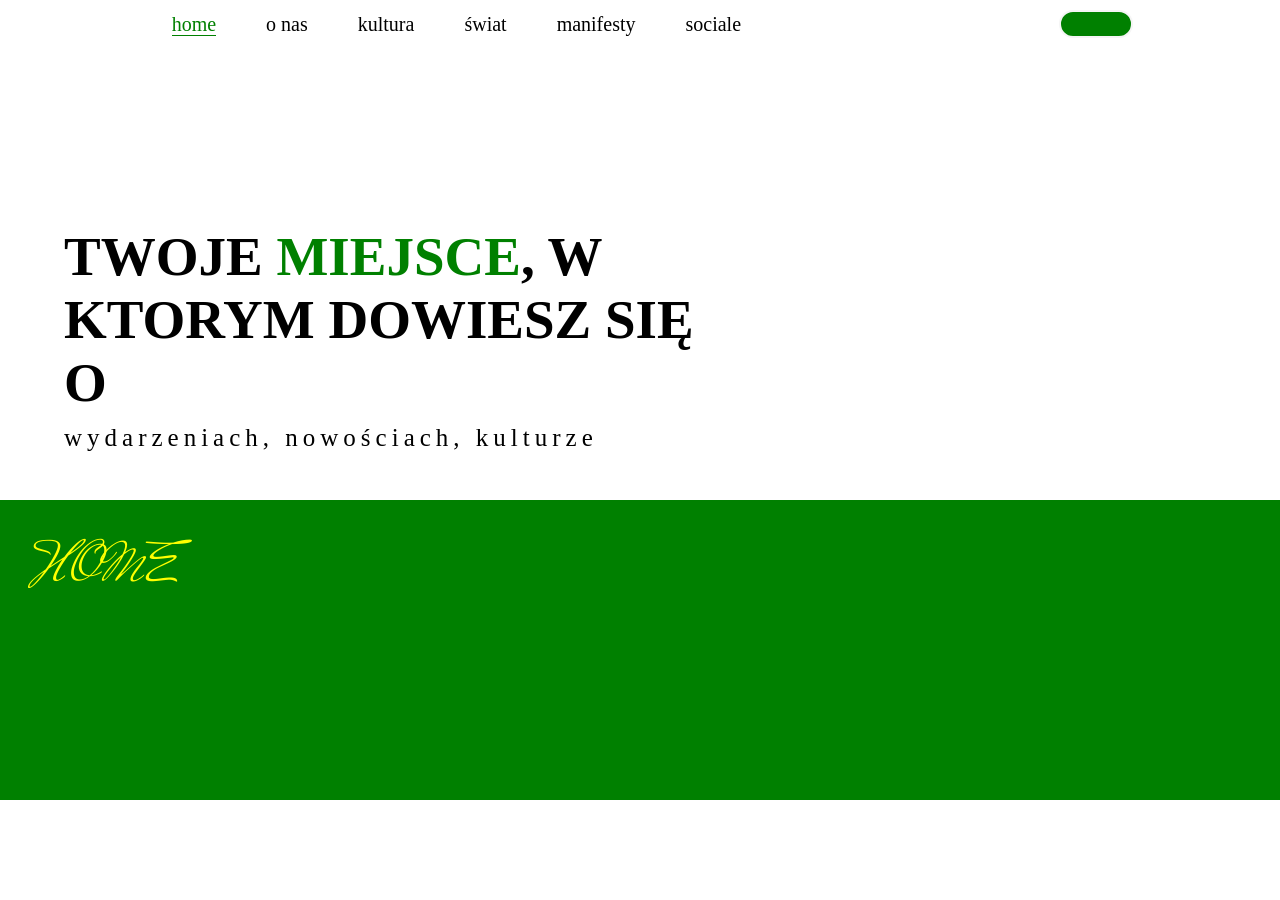
==== index.html @ 827759df "Add files via upload" ====
<!DOCTYPE html>
<html lang="en">
<head>
    <meta charset="UTF-8">
    <meta name="viewport" content="width=device-width, initial-scale=1.0">

<link rel="preconnect" href="https://fonts.googleapis.com">
<link rel="preconnect" href="https://fonts.gstatic.com" crossorigin>
<link href="https://fonts.googleapis.com/css2?family=Mrs+Saint+Delafield&display=swap" rel="stylesheet">

    <title>InfoWars</title>
    <link rel="stylesheet" href="style.css">
</head>
<body>
    <div class="container">
        <nav>
            <ul>
                <li><a href="index.html"><span>Home</span></a></li>
                <li><a href="#">O nas</a></li>
                <li><a href="#">Kultura</a></li>
                <li><a href="#">Świat</a></li>
                <li><a href="manifesty.html">Manifesty</a></li>
                <li><a href="#">Sociale</a></li>
            </ul>
            <button></button>
        </nav>
        <div class="kontentTop">
            <h2>twoje <span>miejsce</span>, w ktorym dowiesz się o</h2>
            <h3>wydarzeniach, nowościach, kulturze</h3>
        </div>
        <div class="kontentBot">
            <h2 class="title">home</h2>
        </div>
    </div>
</body>
</html>
---- style.css ----
*{
    margin: 0;
    padding: 0;
    box-sizing: border-box;
    list-style: none;
    text-decoration: none;
}
.container{
    min-height: 100vh;
}
nav{
    display: flex;
    align-items: center;
    justify-content: space-around;
    width: 100%;
    margin: auto;
    padding: 10px 0;

}
nav ul{
    display: flex;
    align-items: center;
}
nav ul li{
    margin: 0 25px;
}
nav ul li a{
    color: black;
    font-size: 20px;
    text-transform: lowercase;
}
nav ul li a:hover{
    color: green;
}
nav button{
    padding: 12px 35px;
    background: green;
    color: whitesmoke;
    border: 2px solid whitesmoke;
    font-size: 20px;
    border-radius: 2rem;
    cursor: pointer;
}
nav button:hover{
    scale: 1.1;
}
nav ul li a span{
    color: green;
    border-bottom: 1px solid green;
}
.kontentTop{
    position: absolute;
    top: 25%;
    left: 5%;
    width: 50vw;
}
.kontentTop h2{
    text-transform: uppercase;
    font-size: 55px;
}
.kontentTop h3{
    text-transform: lowercase;
    font-size: 25px;
    font-weight: 500;
    letter-spacing: 5px;
    margin-top: 10px;
}
h2 span{
    color: green;
}
.kontentBot{
    background-color: green;
    position: absolute;
    top: 500px;
    left: 0;
    height: 300px;
    width: 100vw;
}

/* manifesty */

.contMani{
    background-color: whitesmoke;
}
h2.title{
    font-family: "Mrs Saint Delafield", cursive;
  font-weight: 400;
  font-style: normal;
  color: yellow;
}
.kontentBot h2{
    text-transform: uppercase;
    font-size: 55px;
    margin: 30px 30px;
}
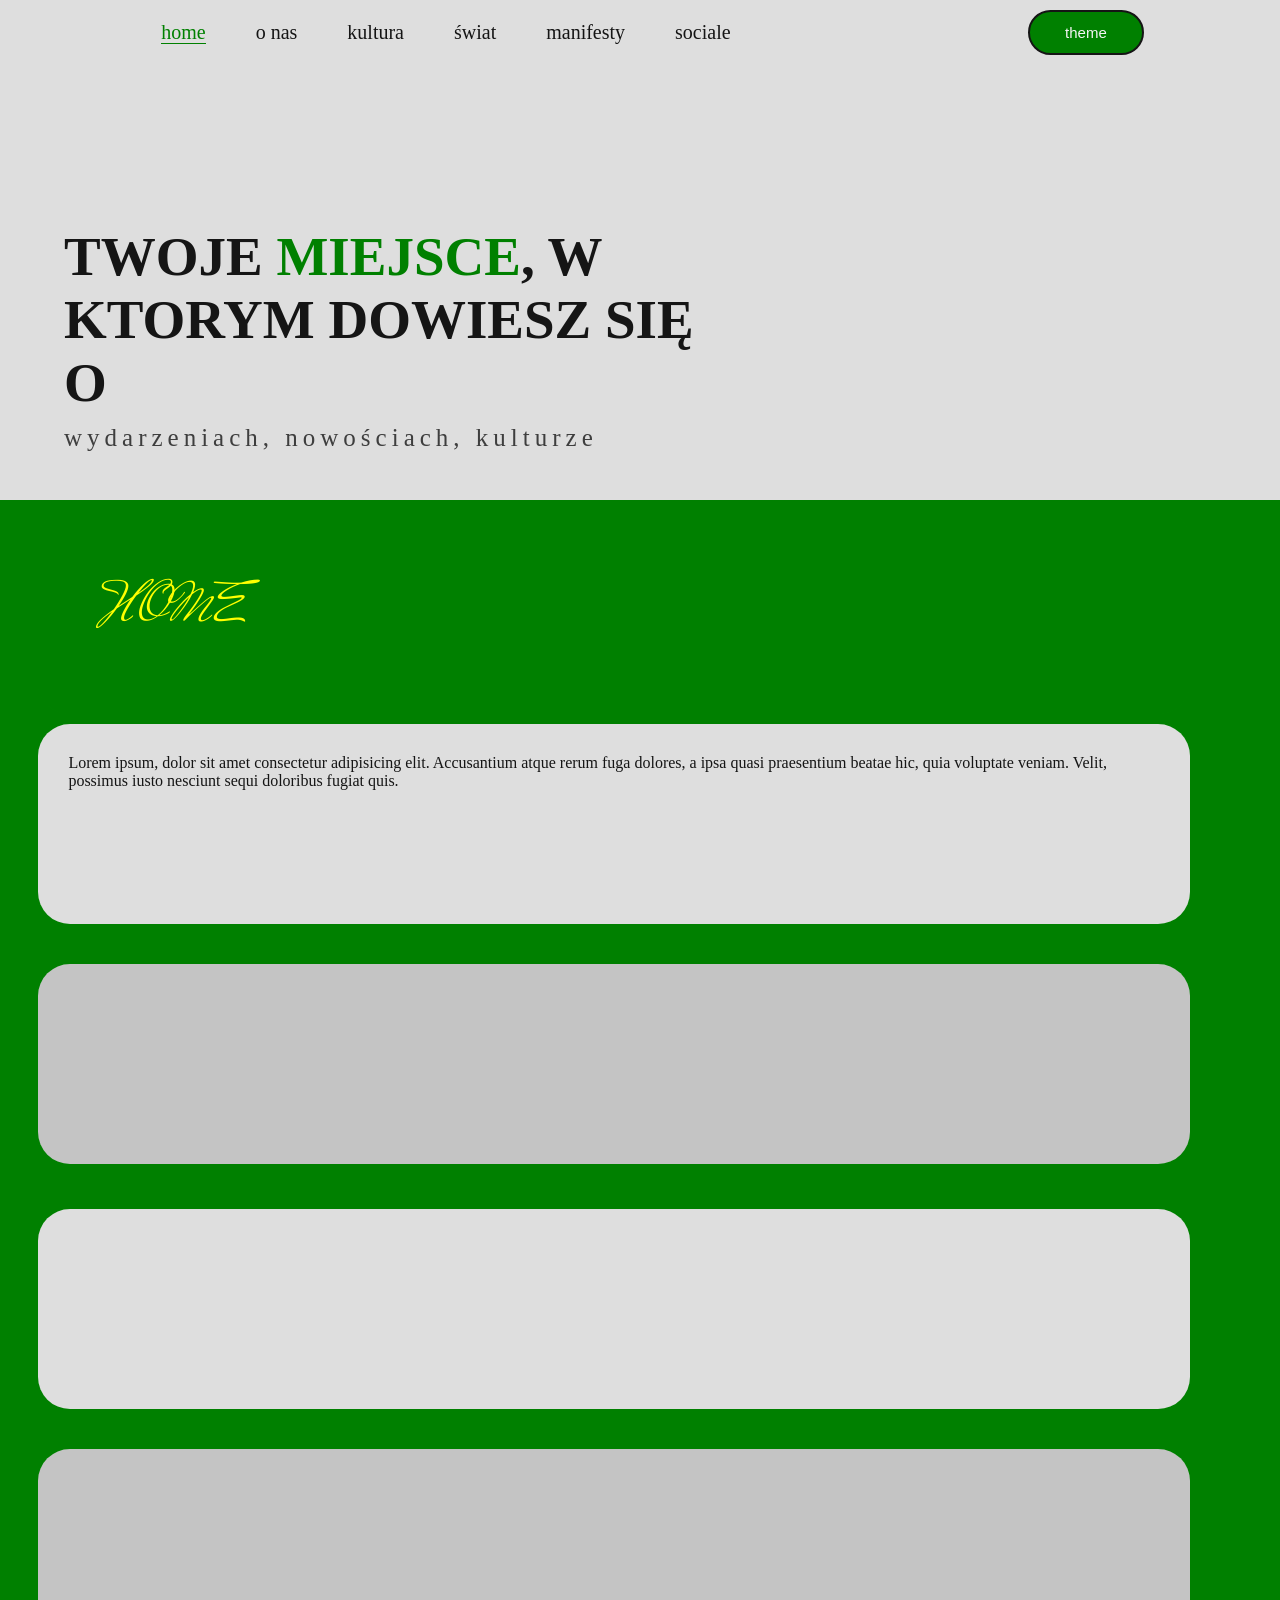
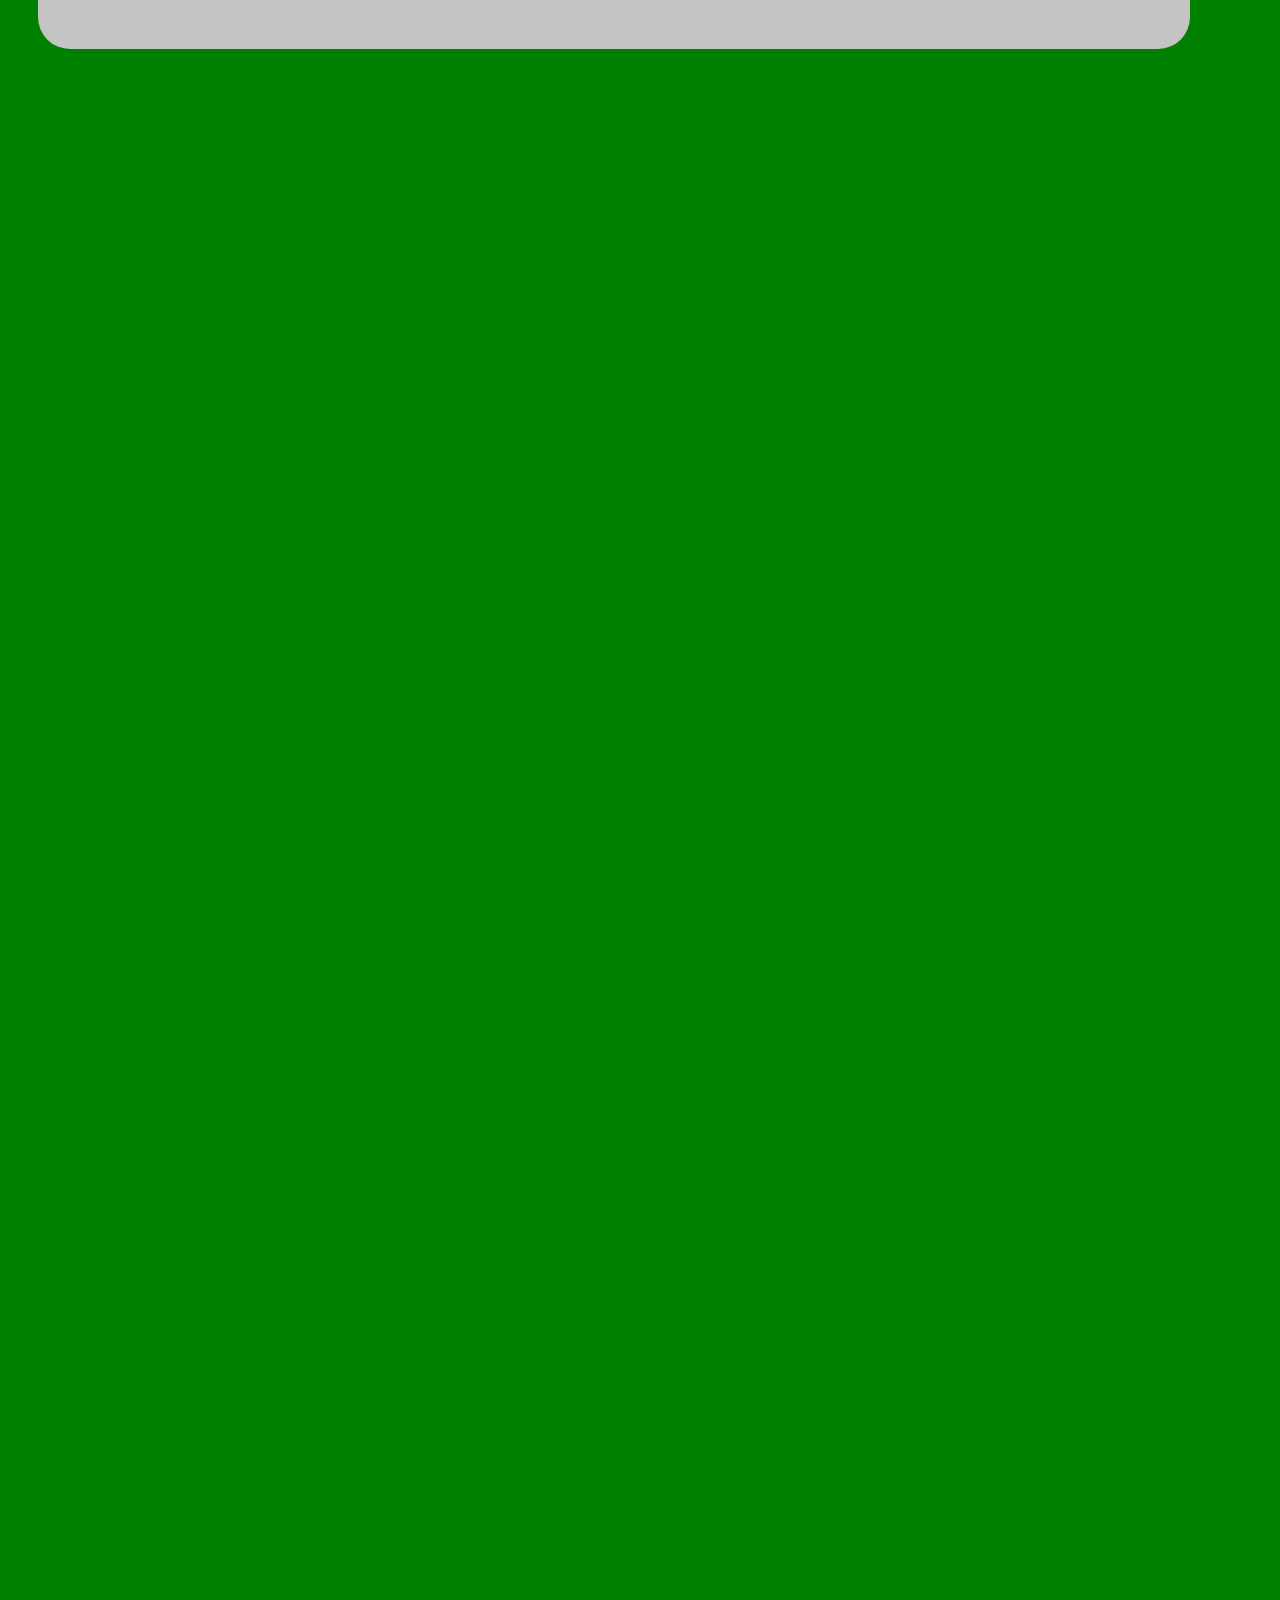
==== commit f00cf7ad: "Add files via upload" ====
--- a/index.html
+++ b/index.html
@@ -10,8 +10,9 @@
 
     <title>InfoWars</title>
     <link rel="stylesheet" href="style.css">
+    <script type="text/javascript" src="mode.js" defer></script>
 </head>
-<body>
+<body class="lightmode">
     <div class="container">
         <nav>
             <ul>
@@ -22,14 +23,19 @@
                 <li><a href="manifesty.html">Manifesty</a></li>
                 <li><a href="#">Sociale</a></li>
             </ul>
-            <button></button>
+            <button id="theme-switch">theme</button>
         </nav>
         <div class="kontentTop">
             <h2>twoje <span>miejsce</span>, w ktorym dowiesz się o</h2>
             <h3>wydarzeniach, nowościach, kulturze</h3>
         </div>
         <div class="kontentBot">
-            <h2 class="title">home</h2>
+
+            <div class="infoMain"><h2 class="title">home</h2></div>
+            <div class="infoMain">Lorem ipsum, dolor sit amet consectetur adipisicing elit. Accusantium atque rerum fuga dolores, a ipsa quasi praesentium beatae hic, quia voluptate veniam. Velit, possimus iusto nesciunt sequi doloribus fugiat quis.</div>
+            <div class="infoMain"></div>
+            <div class="infoMain"></div>
+            <div class="infoMain"></div>
         </div>
     </div>
 </body>
--- a/style.css
+++ b/style.css
@@ -1,9 +1,26 @@
+:root{
+    --basecolor: #151515;
+    --secondase: #2b2b2b;
+    --textcolor: white;
+    --secondtext: rgb(222, 222, 222);
+}
+.lightmode{
+    --basecolor: rgb(222, 222, 222);
+    --secondase: #c4c4c4;
+    --textcolor: #151515;
+    --secondtext: rgb(62, 62, 62);
+
+}
+
 *{
     margin: 0;
     padding: 0;
     box-sizing: border-box;
     list-style: none;
     text-decoration: none;
+}
+body{
+    background-color: var(--basecolor);
 }
 .container{
     min-height: 100vh;
@@ -15,7 +32,9 @@
     width: 100%;
     margin: auto;
     padding: 10px 0;
-
+    position: fixed;
+    background-color: var(--basecolor);
+    z-index: 2;
 }
 nav ul{
     display: flex;
@@ -25,9 +44,10 @@
     margin: 0 25px;
 }
 nav ul li a{
-    color: black;
+    color: var(--textcolor);
     font-size: 20px;
     text-transform: lowercase;
+    transition: 0.1s;
 }
 nav ul li a:hover{
     color: green;
@@ -36,14 +56,17 @@
     padding: 12px 35px;
     background: green;
     color: whitesmoke;
-    border: 2px solid whitesmoke;
+    border: 2px solid var(--textcolor);
     font-size: 20px;
     border-radius: 2rem;
     cursor: pointer;
+    font-size: 15px;
+    transition: 0.2s;
 }
 nav button:hover{
-    scale: 1.1;
+    scale: 0.9;
 }
+
 nav ul li a span{
     color: green;
     border-bottom: 1px solid green;
@@ -57,6 +80,7 @@
 .kontentTop h2{
     text-transform: uppercase;
     font-size: 55px;
+    color: var(--textcolor);
 }
 .kontentTop h3{
     text-transform: lowercase;
@@ -64,6 +88,7 @@
     font-weight: 500;
     letter-spacing: 5px;
     margin-top: 10px;
+    color: var(--secondtext);
 }
 h2 span{
     color: green;
@@ -73,8 +98,42 @@
     position: absolute;
     top: 500px;
     left: 0;
-    height: 300px;
+    height: 3000px;
     width: 100vw;
+    display: flex;
+    align-items: top;
+    flex-direction: column;
+    
+}
+.infoMain{
+    width: 90vw;
+    min-height: 200px;
+    margin-left: 3%;
+    margin-bottom: 20px;
+    border-radius: 2rem;
+    padding: 30px;
+    color: var(--textcolor);
+    transition: 0.2s;
+}
+.infoMain:nth-child(even){
+    background-color: var(--basecolor);
+    margin-bottom: 40px;
+}
+.infoMain:nth-child(odd){
+    background-color: var(--secondase);
+    margin-bottom: 45px;
+}
+.infoMain:nth-child(1){
+    background-color: green;
+    margin-top: 10px;
+    margin-bottom: 10px;
+    transition: none;
+}
+.infoMain:hover{
+    scale: 0.98;
+}
+.infoMain:nth-child(1):hover{
+    scale: 1;
 }
 
 /* manifesty */
@@ -92,4 +151,7 @@
     text-transform: uppercase;
     font-size: 55px;
     margin: 30px 30px;
-}+}
+
+/* telefony */
+
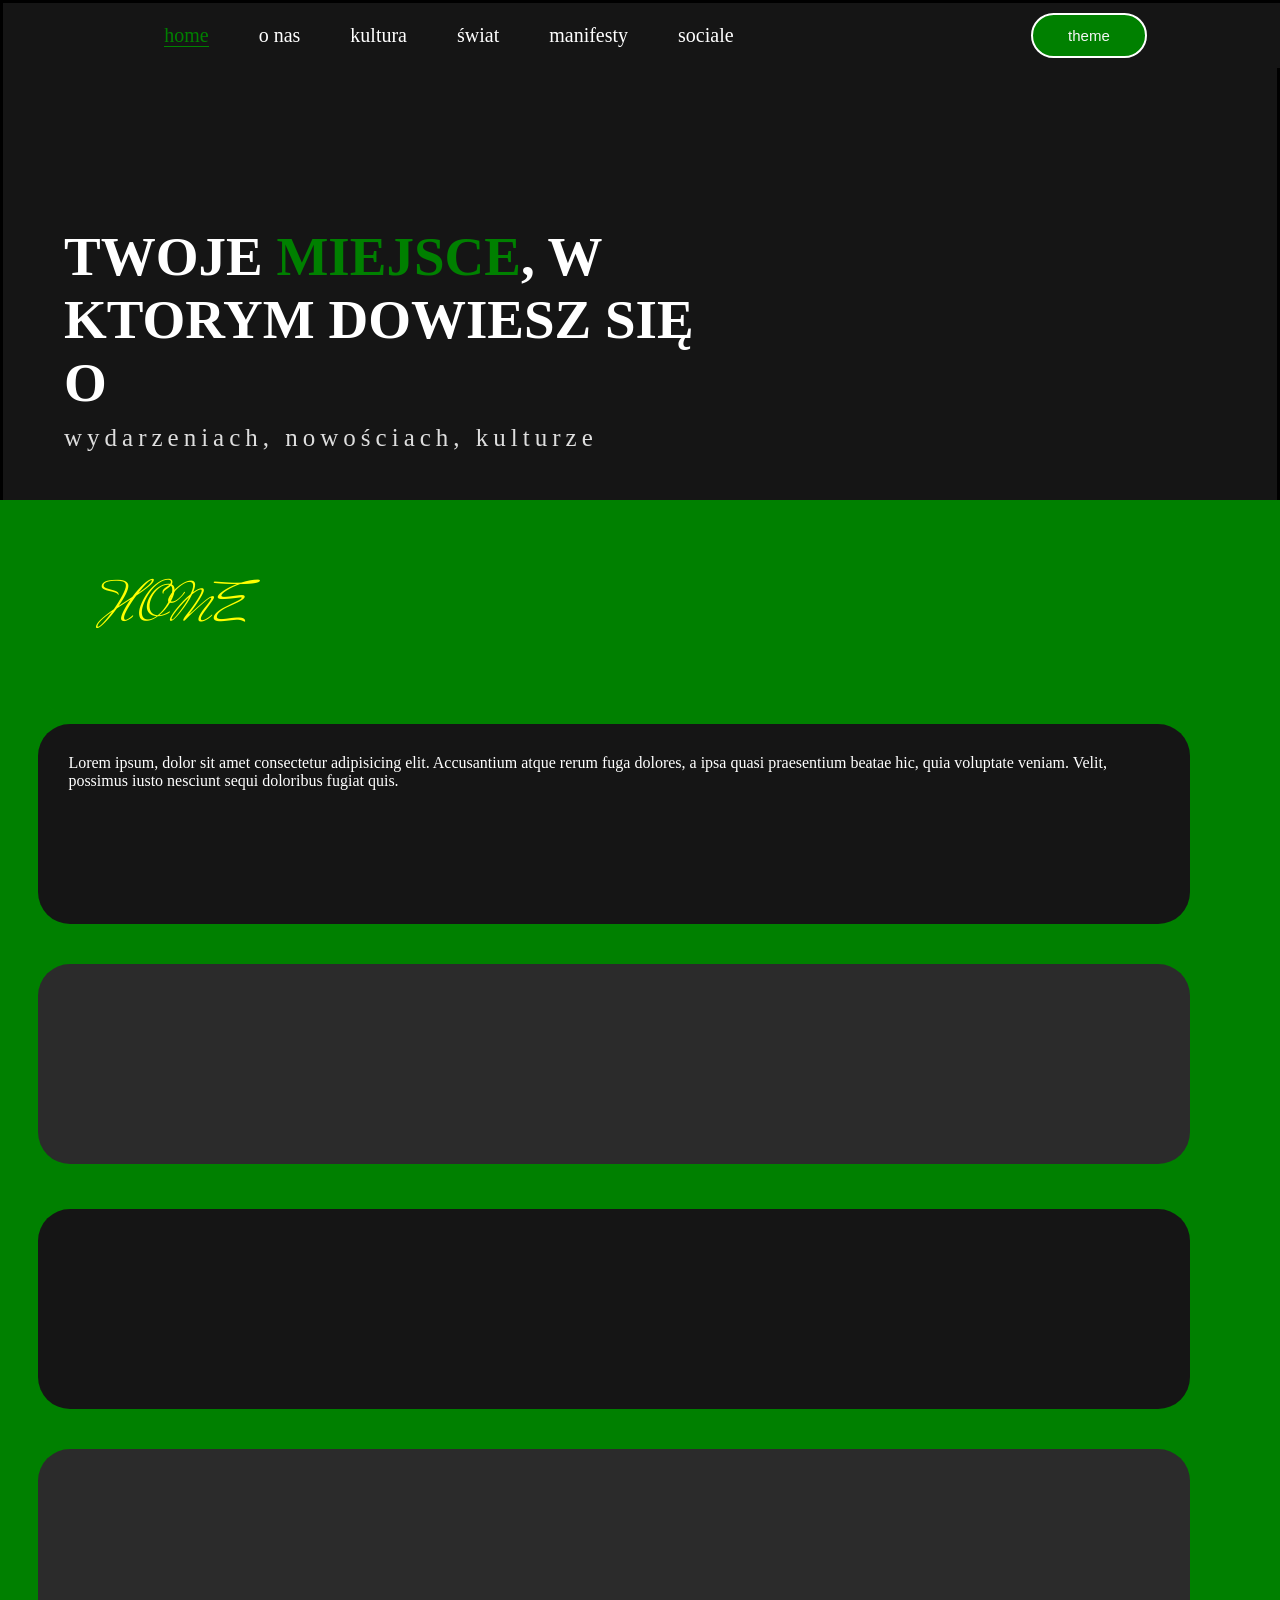
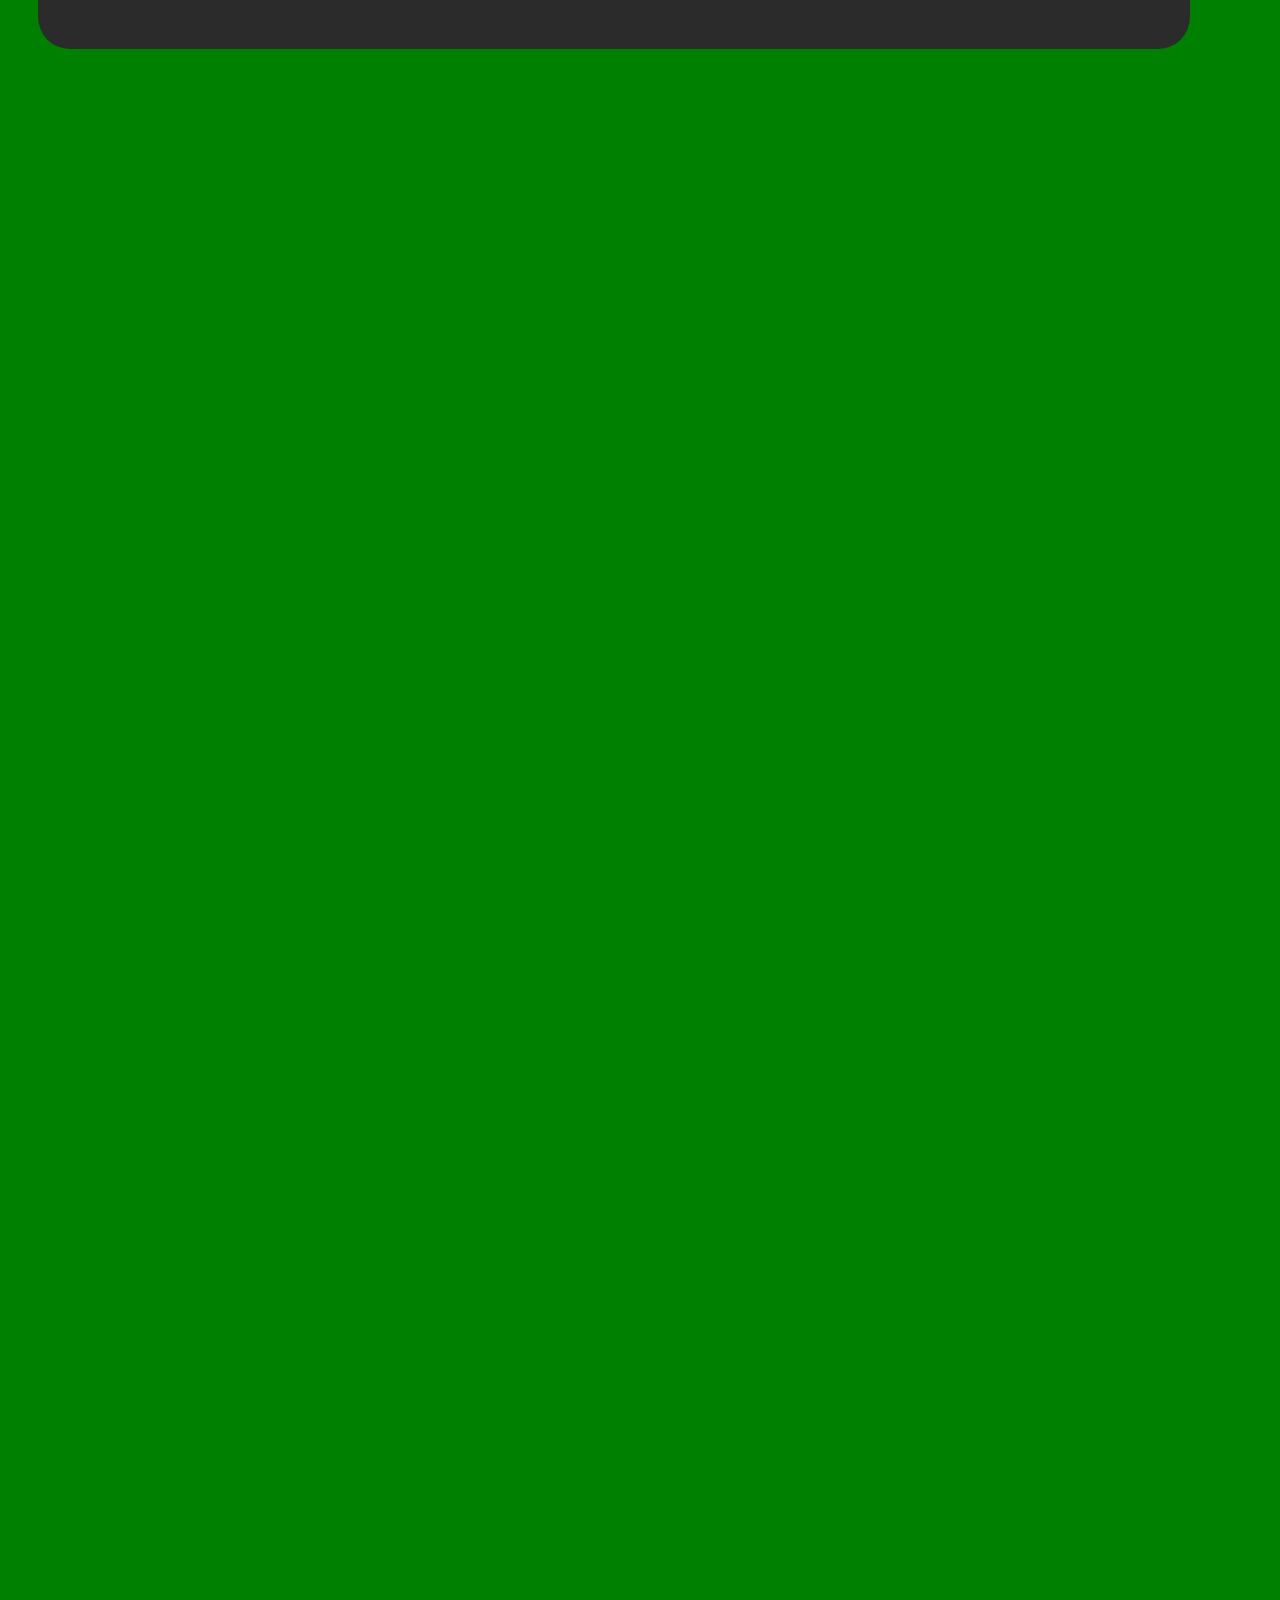
==== commit a9801177: "Update index.html" ====
--- a/index.html
+++ b/index.html
@@ -12,7 +12,7 @@
     <link rel="stylesheet" href="style.css">
     <script type="text/javascript" src="mode.js" defer></script>
 </head>
-<body class="lightmode">
+<body>
     <div class="container">
         <nav>
             <ul>
@@ -39,4 +39,4 @@
         </div>
     </div>
 </body>
-</html>+</html>
--- a/style.css
+++ b/style.css
@@ -21,6 +21,9 @@
 }
 body{
     background-color: var(--basecolor);
+    border: solid;
+    width: 100%;
+    overflow-x: hidden;
 }
 .container{
     min-height: 100vh;
@@ -155,3 +158,22 @@
 
 /* telefony */
 
+@media only screen and (orientation: portrait)  {
+    
+    nav{
+        display: flex;
+        flex-wrap: wrap;
+        position: absolute;
+        top: 0;
+        left: 0;
+    }
+    .kontentBot{
+        top: 700px;
+    }
+    .container{
+        width: 100vw;
+    }
+    nav ul{
+        flex-wrap: wrap;
+    }
+}
